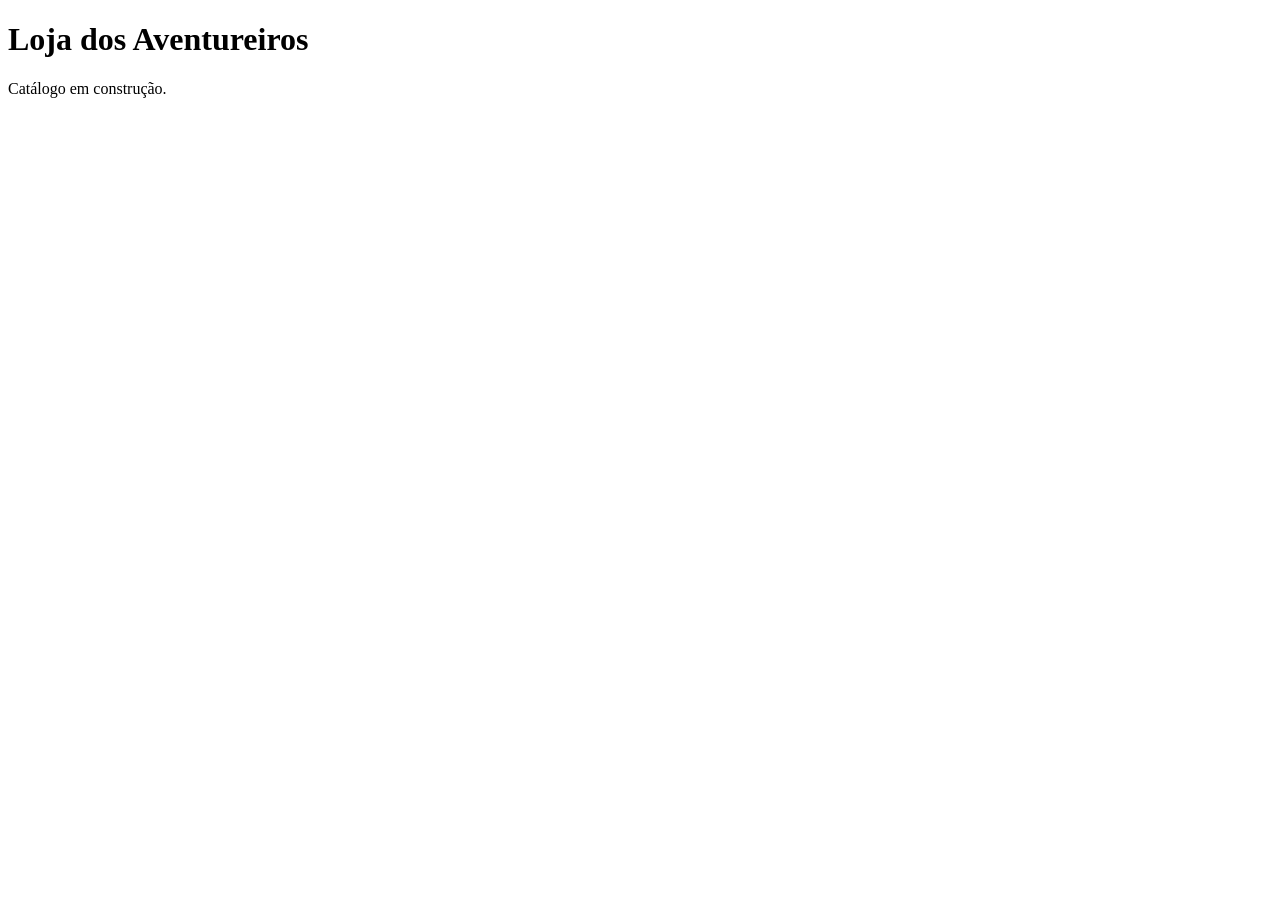
==== loja/index.html @ eeabea26 "feat: organize store and adventure references Create the minimal player store scaffold, separate cam" ====
<!doctype html>
<html lang="pt-BR">
<head>
  <meta charset="utf-8">
  <meta name="viewport" content="width=device-width, initial-scale=1">
  <title>Loja dos Aventureiros</title>
  <link rel="stylesheet" href="styles.css">
</head>
<body>
  <main>
    <h1>Loja dos Aventureiros</h1>
    <p>Catálogo em construção.</p>
  </main>
  <script src="app.js"></script>
</body>
</html>
---- loja/styles.css ----
/* Estilos da loja serão definidos aqui. */
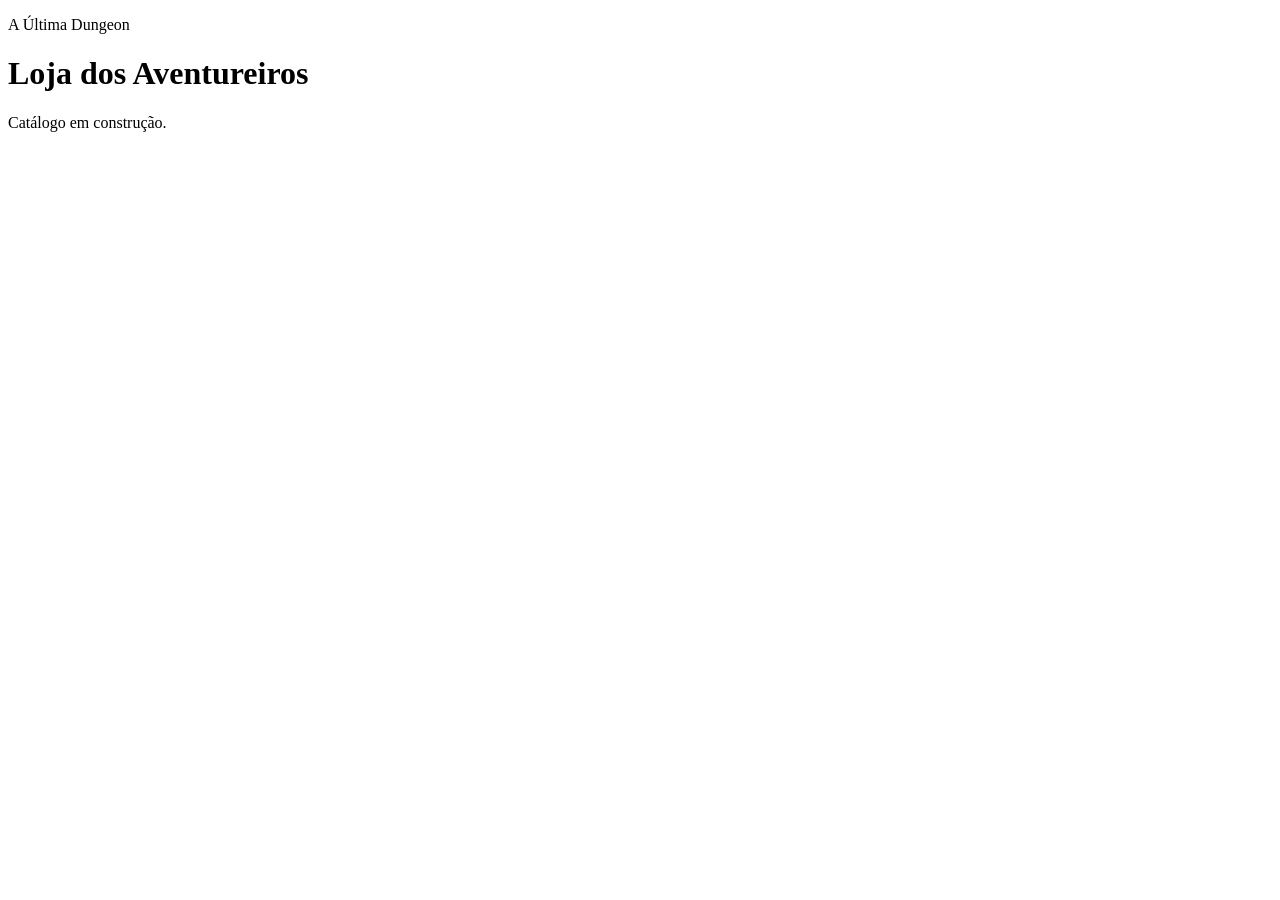
==== commit b9702a24: "feat: brand project as A Última Dungeon" ====
--- a/loja/index.html
+++ b/loja/index.html
@@ -3,11 +3,12 @@
 <head>
   <meta charset="utf-8">
   <meta name="viewport" content="width=device-width, initial-scale=1">
-  <title>Loja dos Aventureiros</title>
+  <title>Loja dos Aventureiros | A Última Dungeon</title>
   <link rel="stylesheet" href="styles.css">
 </head>
 <body>
   <main>
+    <p>A Última Dungeon</p>
     <h1>Loja dos Aventureiros</h1>
     <p>Catálogo em construção.</p>
   </main>
